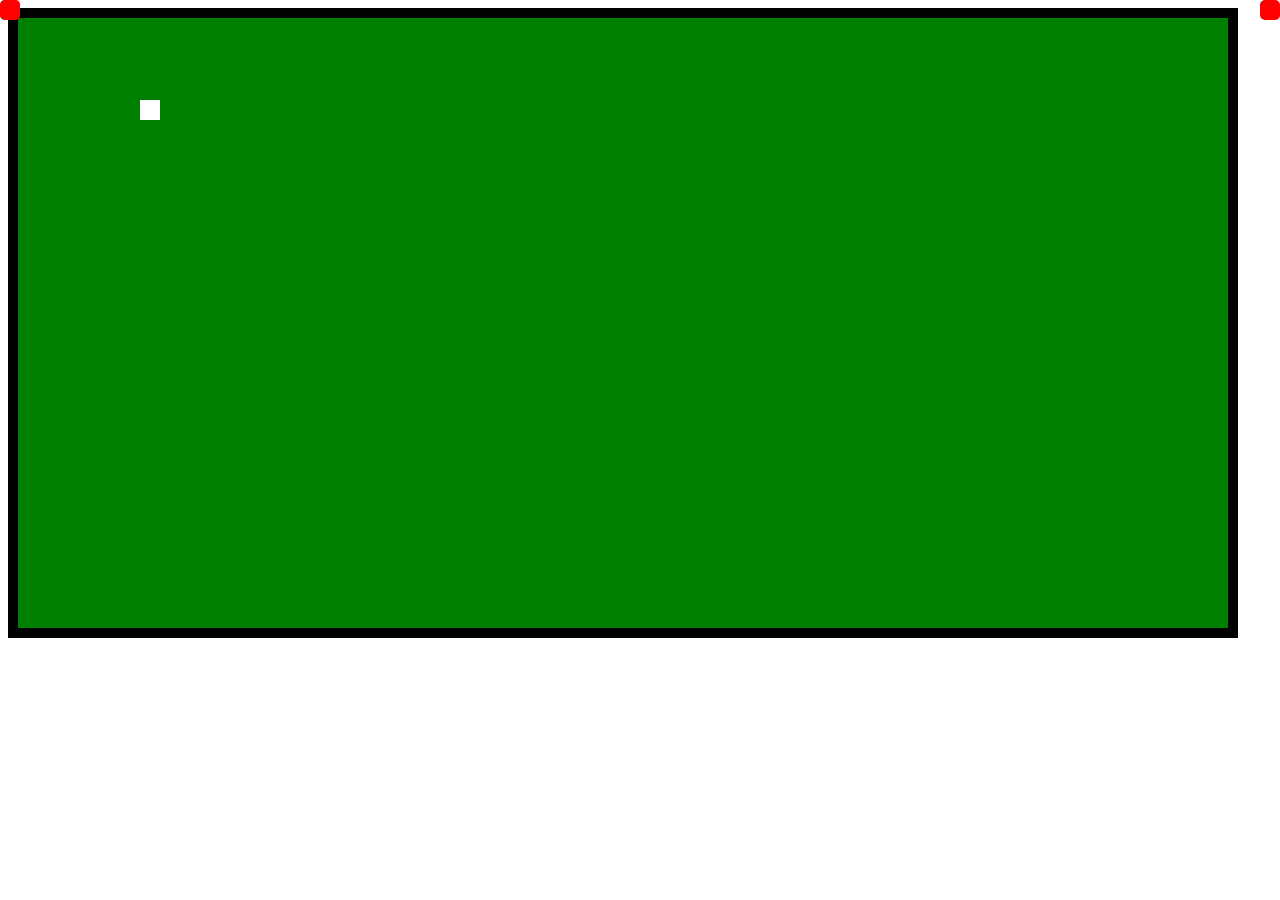
==== snake.html @ 94980dbc "Snake game" ====
<!DOCTYPE html>
<html lang="en">
<head>
    <meta charset="UTF-8">
    <meta name="viewport" content="width=device-width, initial-scale=1.0">
    <title>Document</title>
    <style>
        #playArea{
            height: 610px;
            width: 1210px;
            background-color: green;
            border: 10px solid black;
        }
        #head,.body{
            height: 20px;
            width: 20px;
            position: absolute;
            display: inline;
            background-color : red;
            border-radius: 25%;
        }
        #food{
            height: 20px;
            width: 20px;
            background-color: white;
            position: absolute;
        }

    </style>
</head>
<body>
    <div id="playArea">
        <div id="head" style="right: 0px; top: 0px;"></div>
        <div class="body" style="left: 0px; top: 0px;"></div>
        <div class="body" style="left: 0px; top: 0px;"></div>
        <div id="food" style="left: 140px; top: 100px;"></div>
    </div>

    <script>
        let direction = 'ArrowDown';
        let left = 0;
        let up = 0;
        let begin,state=0,score=0;

        let points = document.createElement('h1')
        document.body.append(points)

        let head = document.querySelector('#head');
        let area = document.querySelector('#playArea')
        
        document.body.addEventListener('keyup',(e)=>{
            arr = ['ArrowUp','ArrowDown','ArrowLeft','ArrowRight']
            obj = {'ArrowUp':'ArrowDown','ArrowLeft':'ArrowRight','ArrowRight':'ArrowLeft','ArrowDown':'ArrowUp'}

            let gameOver = ()=>{
                clearInterval(begin);
                state = 0
                left = 0
                up = 0
                // area.innerText="GAME OVER"
                
            }

            let move = (a,b)=>{
                let prev_left = head.style.left
                let prev_top = head.style.top
                head.style.left = `${b}px`;
                head.style.top = `${a}px`;
                let snake = [...document.getElementsByClassName('body')]
                for (i=snake.length-1;i>0;i--){
                    snake[i].style.left = snake[i-1].style.left
                    snake[i].style.top = snake[i-1].style.top
                }
                snake[0].style.left = prev_left
                snake[0].style.top = prev_top
            }

            let grow = ()=>{
                let a = document.createElement('div')
                a.setAttribute('class','body')

                let snake = [...document.getElementsByClassName('body')]
                a.style.left = snake[snake.length - 1].style.left
                a.style.top = snake[snake.length - 1].style.top
                area.appendChild(a)
            }

            let generateFood = ()=>{
                let a = document.createElement('div')
                a.setAttribute('id','food')
                a.style.left = `${(Math.trunc(Math.random()*(10**3))*20)%1200}px`
                a.style.top = `${(Math.trunc(Math.random()*(10**3))*20)%600}px`
                area.appendChild(a);
            }

            let eat = ()=>{
                let food = document.getElementById('food');
                if (food.style.left == head.style.left && food.style.top == head.style.top){
                    area.removeChild(food);
                    generateFood()
                    points.innerText=(`Score: ${++score}`)
                    grow()
                    return true
                }
                return false
            }

            // Snake not touching its own body and not hitting the walls
            let valid_move = ()=>{

                let snake_body_obj = {
                    'ArrowUp':[up-20,left], 
                    'ArrowDown':[up+20,left], 
                    'ArrowLeft':[up,left-20], 
                    'ArrowRight':[up,left+20]
                }

                let snake = [...document.getElementsByClassName('body')]
                snake = snake.map((x)=>{
                                return [x.style.top.split('px'), x.style.left.split('px')]
                            })
    
                return (snake.every((x)=>{
                    return Number(x[0][0]) != snake_body_obj[direction][0] || Number(x[1][0]) != snake_body_obj[direction][1]}) 
                    && (0<=snake_body_obj[direction][0] && snake_body_obj[direction][0]<=600 && 
                    0<=snake_body_obj[direction][1] && 1200>=snake_body_obj[direction][1]))
            }

            if (arr.includes(e.key) && obj[direction]!=e.key){
                direction = e.key
            }
            else if (e.key==" "){
                if (state==0){
                    state = 1
                    begin = setInterval(()=>{

                        if (direction=='ArrowUp'){
                            if (valid_move()){
                                up -= 20        
                                move(up,left)
                                eat()
                            }
                            else {gameOver()}      
                        }
                        else if (direction=='ArrowDown'){
                            if (valid_move()){
                                up+=20
                                move(up,left)
                                eat()
                            }
                            else{gameOver()}
                        }
                        else if (direction == 'ArrowLeft'){
                            if (valid_move()){
                                left-=20
                                move(up,left)
                                eat()
                            }
                            else{gameOver()}
                        }
                        else if (direction == 'ArrowRight'){
                            if (valid_move()){
                                left+=20
                                move(up,left)
                                eat()
                            }
                            else{gameOver()}
                        }
                    },150)
                }
                else{
                    state = 0
                    clearInterval(begin)
                }
            }

            else if (e.key=='Enter'){
                if (state==1){
                    gameOver()
                }
                else{
                    area.innerText=''
                }
            }
            
        })

    </script>
</body>
</html>
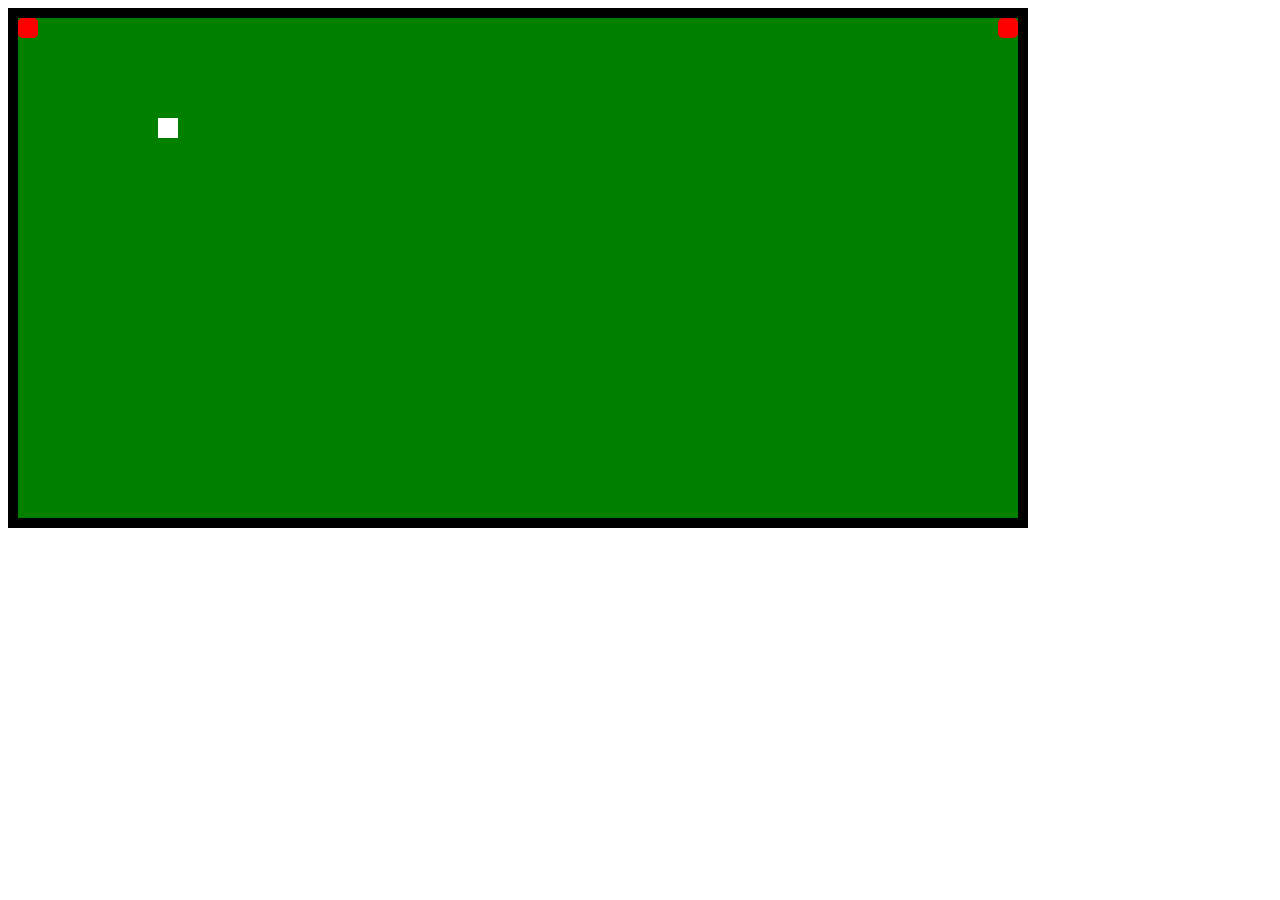
==== commit be45384a: "Adjusted css positioning properties" ====
--- a/snake.html
+++ b/snake.html
@@ -3,11 +3,12 @@
 <head>
     <meta charset="UTF-8">
     <meta name="viewport" content="width=device-width, initial-scale=1.0">
-    <title>Document</title>
+    <title>Snake-Game</title>
     <style>
         #playArea{
-            height: 610px;
-            width: 1210px;
+            height: 500px;
+            width: 1000px;
+            position: relative;
             background-color: green;
             border: 10px solid black;
         }
@@ -57,7 +58,7 @@
                 state = 0
                 left = 0
                 up = 0
-                // area.innerText="GAME OVER"
+                area.innerText="GAME OVER"
                 
             }
 
@@ -88,8 +89,8 @@
             let generateFood = ()=>{
                 let a = document.createElement('div')
                 a.setAttribute('id','food')
-                a.style.left = `${(Math.trunc(Math.random()*(10**3))*20)%1200}px`
-                a.style.top = `${(Math.trunc(Math.random()*(10**3))*20)%600}px`
+                a.style.left = `${(Math.trunc(Math.random()*(10**3))*20)%1000}px`
+                a.style.top = `${(Math.trunc(Math.random()*(10**3))*20)%500}px`
                 area.appendChild(a);
             }
 
@@ -122,8 +123,8 @@
     
                 return (snake.every((x)=>{
                     return Number(x[0][0]) != snake_body_obj[direction][0] || Number(x[1][0]) != snake_body_obj[direction][1]}) 
-                    && (0<=snake_body_obj[direction][0] && snake_body_obj[direction][0]<=600 && 
-                    0<=snake_body_obj[direction][1] && 1200>=snake_body_obj[direction][1]))
+                    && (0<=snake_body_obj[direction][0] && snake_body_obj[direction][0]<=480 && 
+                    0<=snake_body_obj[direction][1] && 980>=snake_body_obj[direction][1]))
             }
 
             if (arr.includes(e.key) && obj[direction]!=e.key){
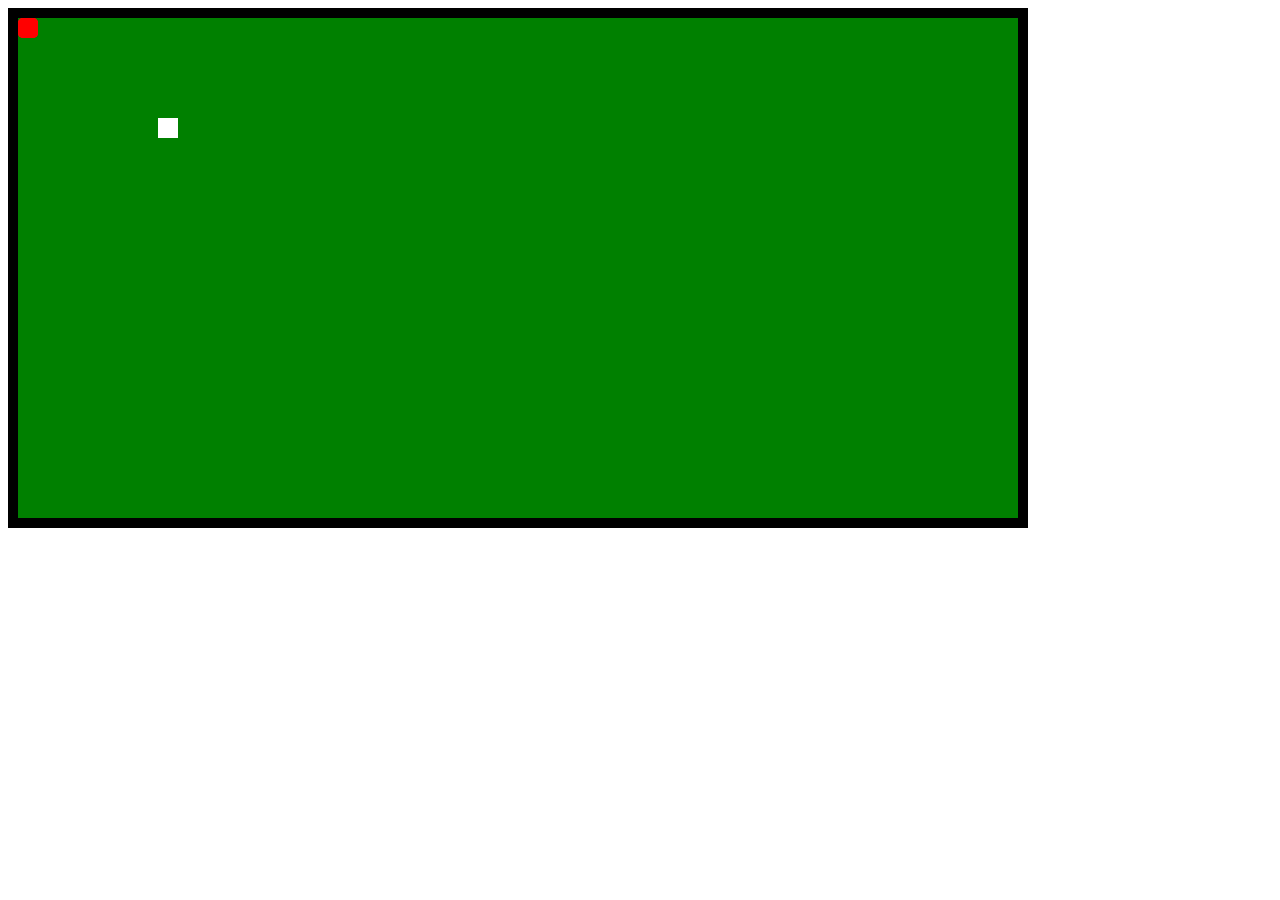
==== commit 3b4eb6fa: "adjust the values" ====
--- a/snake.html
+++ b/snake.html
@@ -31,7 +31,7 @@
 </head>
 <body>
     <div id="playArea">
-        <div id="head" style="right: 0px; top: 0px;"></div>
+        <div id="head" style="left: 0px; top: 0px;"></div>
         <div class="body" style="left: 0px; top: 0px;"></div>
         <div class="body" style="left: 0px; top: 0px;"></div>
         <div id="food" style="left: 140px; top: 100px;"></div>
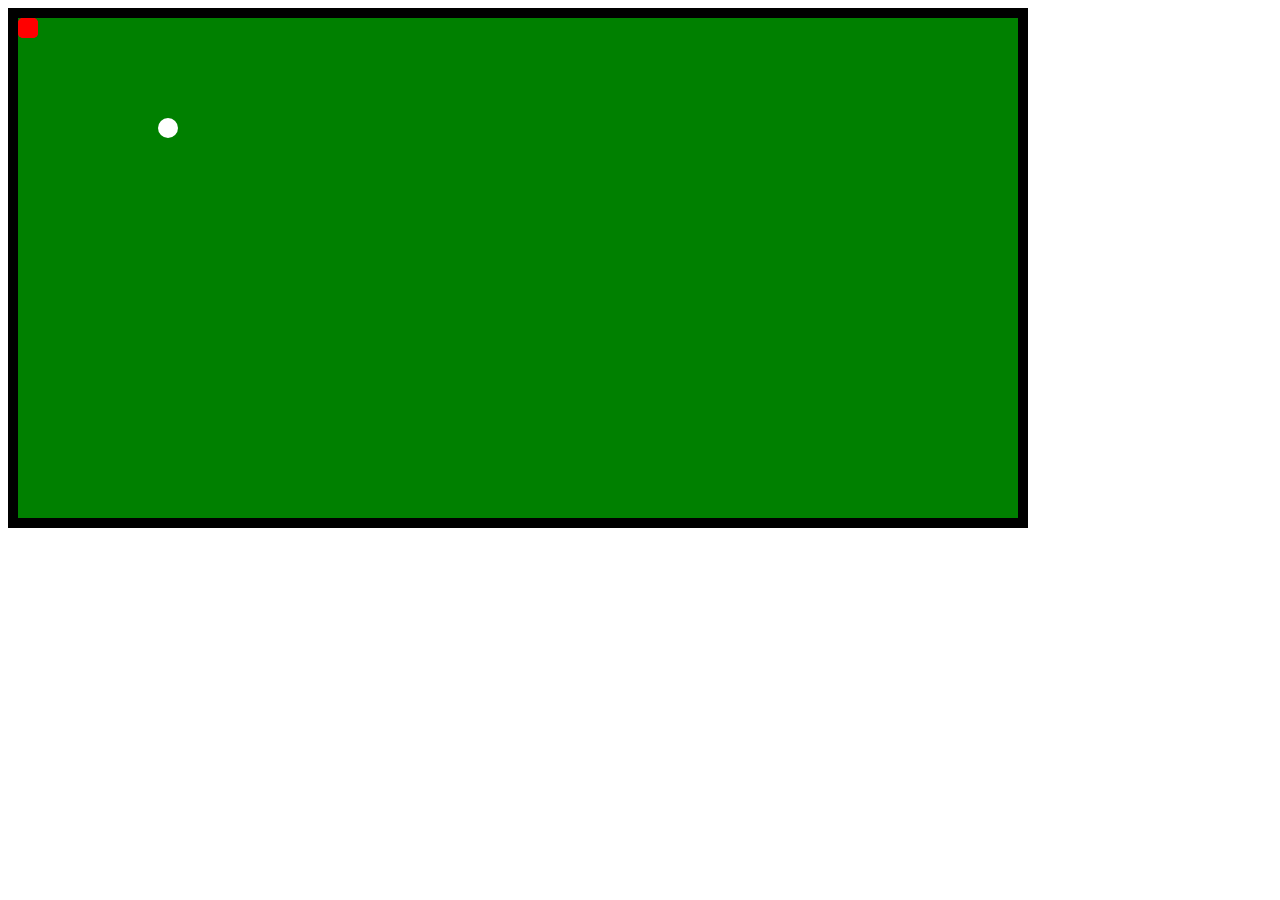
==== commit 9cb57e52: "Updated game logic within function" ====
--- a/snake.html
+++ b/snake.html
@@ -4,188 +4,17 @@
     <meta charset="UTF-8">
     <meta name="viewport" content="width=device-width, initial-scale=1.0">
     <title>Snake-Game</title>
-    <style>
-        #playArea{
-            height: 500px;
-            width: 1000px;
-            position: relative;
-            background-color: green;
-            border: 10px solid black;
-        }
-        #head,.body{
-            height: 20px;
-            width: 20px;
-            position: absolute;
-            display: inline;
-            background-color : red;
-            border-radius: 25%;
-        }
-        #food{
-            height: 20px;
-            width: 20px;
-            background-color: white;
-            position: absolute;
-        }
-
-    </style>
+    <link rel="stylesheet" href="./snake.css">
 </head>
 <body>
-    <div id="playArea">
-        <div id="head" style="left: 0px; top: 0px;"></div>
-        <div class="body" style="left: 0px; top: 0px;"></div>
-        <div class="body" style="left: 0px; top: 0px;"></div>
-        <div id="food" style="left: 140px; top: 100px;"></div>
-    </div>
+    
+    <!-- <button id="easy" class="lev-btn">Easy</button>
+    <button id="medium" class="lev-btn">Medium</button>
+    <button id="hard" class="lev-btn">Hard</button> -->
 
-    <script>
-        let direction = 'ArrowDown';
-        let left = 0;
-        let up = 0;
-        let begin,state=0,score=0;
+    <div id="playArea">    </div>
 
-        let points = document.createElement('h1')
-        document.body.append(points)
-
-        let head = document.querySelector('#head');
-        let area = document.querySelector('#playArea')
+    <script src="./snake.js"></script>
         
-        document.body.addEventListener('keyup',(e)=>{
-            arr = ['ArrowUp','ArrowDown','ArrowLeft','ArrowRight']
-            obj = {'ArrowUp':'ArrowDown','ArrowLeft':'ArrowRight','ArrowRight':'ArrowLeft','ArrowDown':'ArrowUp'}
-
-            let gameOver = ()=>{
-                clearInterval(begin);
-                state = 0
-                left = 0
-                up = 0
-                area.innerText="GAME OVER"
-                
-            }
-
-            let move = (a,b)=>{
-                let prev_left = head.style.left
-                let prev_top = head.style.top
-                head.style.left = `${b}px`;
-                head.style.top = `${a}px`;
-                let snake = [...document.getElementsByClassName('body')]
-                for (i=snake.length-1;i>0;i--){
-                    snake[i].style.left = snake[i-1].style.left
-                    snake[i].style.top = snake[i-1].style.top
-                }
-                snake[0].style.left = prev_left
-                snake[0].style.top = prev_top
-            }
-
-            let grow = ()=>{
-                let a = document.createElement('div')
-                a.setAttribute('class','body')
-
-                let snake = [...document.getElementsByClassName('body')]
-                a.style.left = snake[snake.length - 1].style.left
-                a.style.top = snake[snake.length - 1].style.top
-                area.appendChild(a)
-            }
-
-            let generateFood = ()=>{
-                let a = document.createElement('div')
-                a.setAttribute('id','food')
-                a.style.left = `${(Math.trunc(Math.random()*(10**3))*20)%1000}px`
-                a.style.top = `${(Math.trunc(Math.random()*(10**3))*20)%500}px`
-                area.appendChild(a);
-            }
-
-            let eat = ()=>{
-                let food = document.getElementById('food');
-                if (food.style.left == head.style.left && food.style.top == head.style.top){
-                    area.removeChild(food);
-                    generateFood()
-                    points.innerText=(`Score: ${++score}`)
-                    grow()
-                    return true
-                }
-                return false
-            }
-
-            // Snake not touching its own body and not hitting the walls
-            let valid_move = ()=>{
-
-                let snake_body_obj = {
-                    'ArrowUp':[up-20,left], 
-                    'ArrowDown':[up+20,left], 
-                    'ArrowLeft':[up,left-20], 
-                    'ArrowRight':[up,left+20]
-                }
-
-                let snake = [...document.getElementsByClassName('body')]
-                snake = snake.map((x)=>{
-                                return [x.style.top.split('px'), x.style.left.split('px')]
-                            })
-    
-                return (snake.every((x)=>{
-                    return Number(x[0][0]) != snake_body_obj[direction][0] || Number(x[1][0]) != snake_body_obj[direction][1]}) 
-                    && (0<=snake_body_obj[direction][0] && snake_body_obj[direction][0]<=480 && 
-                    0<=snake_body_obj[direction][1] && 980>=snake_body_obj[direction][1]))
-            }
-
-            if (arr.includes(e.key) && obj[direction]!=e.key){
-                direction = e.key
-            }
-            else if (e.key==" "){
-                if (state==0){
-                    state = 1
-                    begin = setInterval(()=>{
-
-                        if (direction=='ArrowUp'){
-                            if (valid_move()){
-                                up -= 20        
-                                move(up,left)
-                                eat()
-                            }
-                            else {gameOver()}      
-                        }
-                        else if (direction=='ArrowDown'){
-                            if (valid_move()){
-                                up+=20
-                                move(up,left)
-                                eat()
-                            }
-                            else{gameOver()}
-                        }
-                        else if (direction == 'ArrowLeft'){
-                            if (valid_move()){
-                                left-=20
-                                move(up,left)
-                                eat()
-                            }
-                            else{gameOver()}
-                        }
-                        else if (direction == 'ArrowRight'){
-                            if (valid_move()){
-                                left+=20
-                                move(up,left)
-                                eat()
-                            }
-                            else{gameOver()}
-                        }
-                    },150)
-                }
-                else{
-                    state = 0
-                    clearInterval(begin)
-                }
-            }
-
-            else if (e.key=='Enter'){
-                if (state==1){
-                    gameOver()
-                }
-                else{
-                    area.innerText=''
-                }
-            }
-            
-        })
-
-    </script>
 </body>
 </html>
--- a/snake.css
+++ b/snake.css
@@ -0,0 +1,32 @@
+#playArea
+{
+    height: 500px;
+    width: 1000px;
+    position: relative;
+    background-color: green;
+    border: 10px solid black;
+}
+
+#head,.body{
+    height: 20px;
+    width: 20px;
+    position: absolute;
+    display: inline;
+    background-color : red;
+    border-radius: 25%;
+}
+
+#food{
+    height: 20px;
+    width: 20px;
+    border-radius: 50%;
+    background-color: white;
+    position: absolute;
+}
+
+.lev-btn{
+    height: 30px;
+    width: 200px;
+    background-color: goldenrod;
+    text-align: center;
+}
